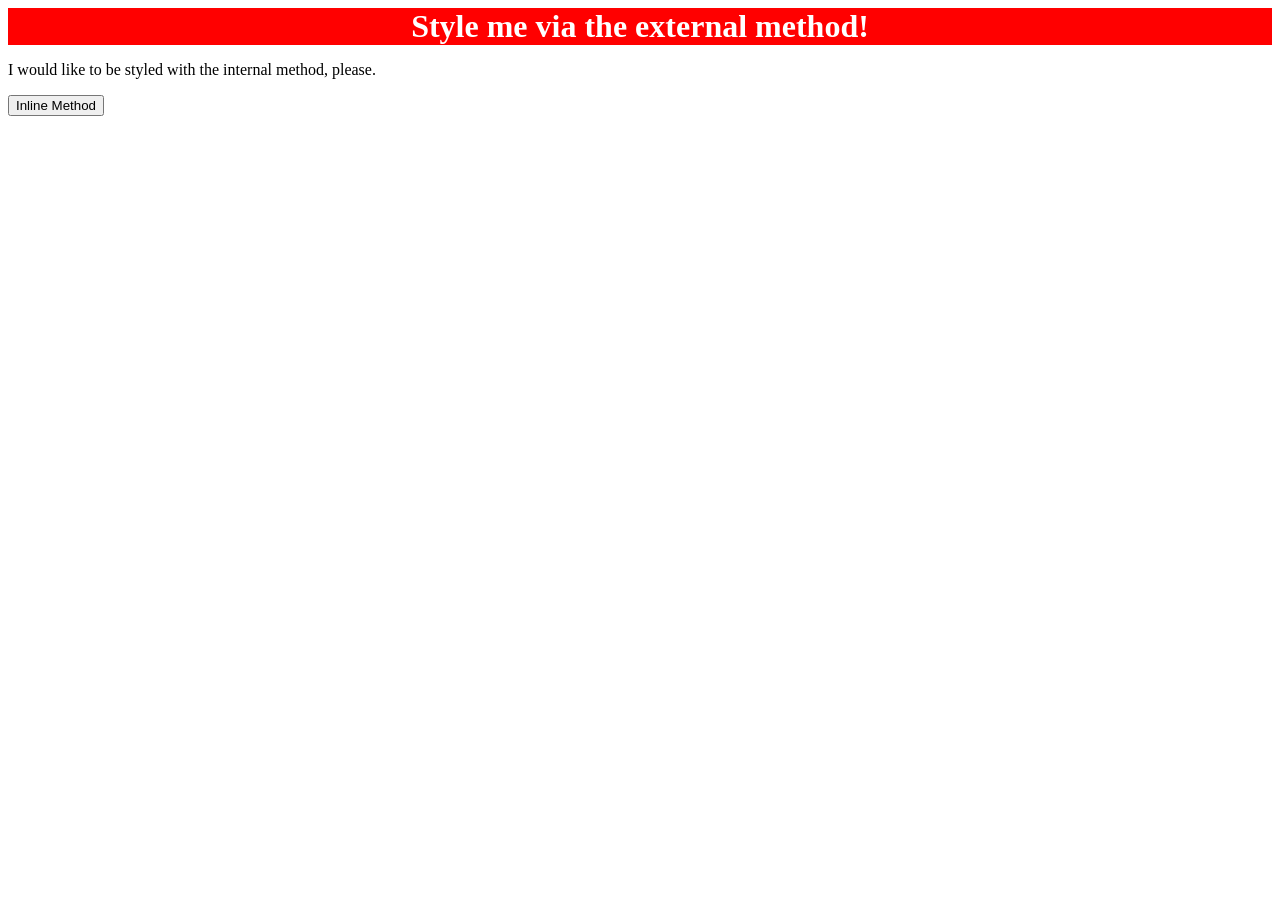
==== foundations/intro-to-css/01-css-methods/index.html @ 4b81641a "Style via the external method (Related to foundations/intro-to-css/01-css-methods/) Styling to the <" ====
<!doctype html>
<html lang="en">
  <head>
    <meta charset="UTF-8" />
    <meta http-equiv="X-UA-Compatible" content="IE=edge" />
    <meta name="viewport" content="width=device-width, initial-scale=1.0" />
    <link rel="stylesheet" href="styles.css" />
    <title>Methods for Adding CSS</title>
  </head>
  <body>
    <div>Style me via the external method!</div>
    <p>I would like to be styled with the internal method, please.</p>
    <button>Inline Method</button>
  </body>
</html>
---- foundations/intro-to-css/01-css-methods/styles.css ----
div {
  background-color: red;
  color: white;
  font-size: 32px;
  text-align: center;
  font-weight: bold;
}
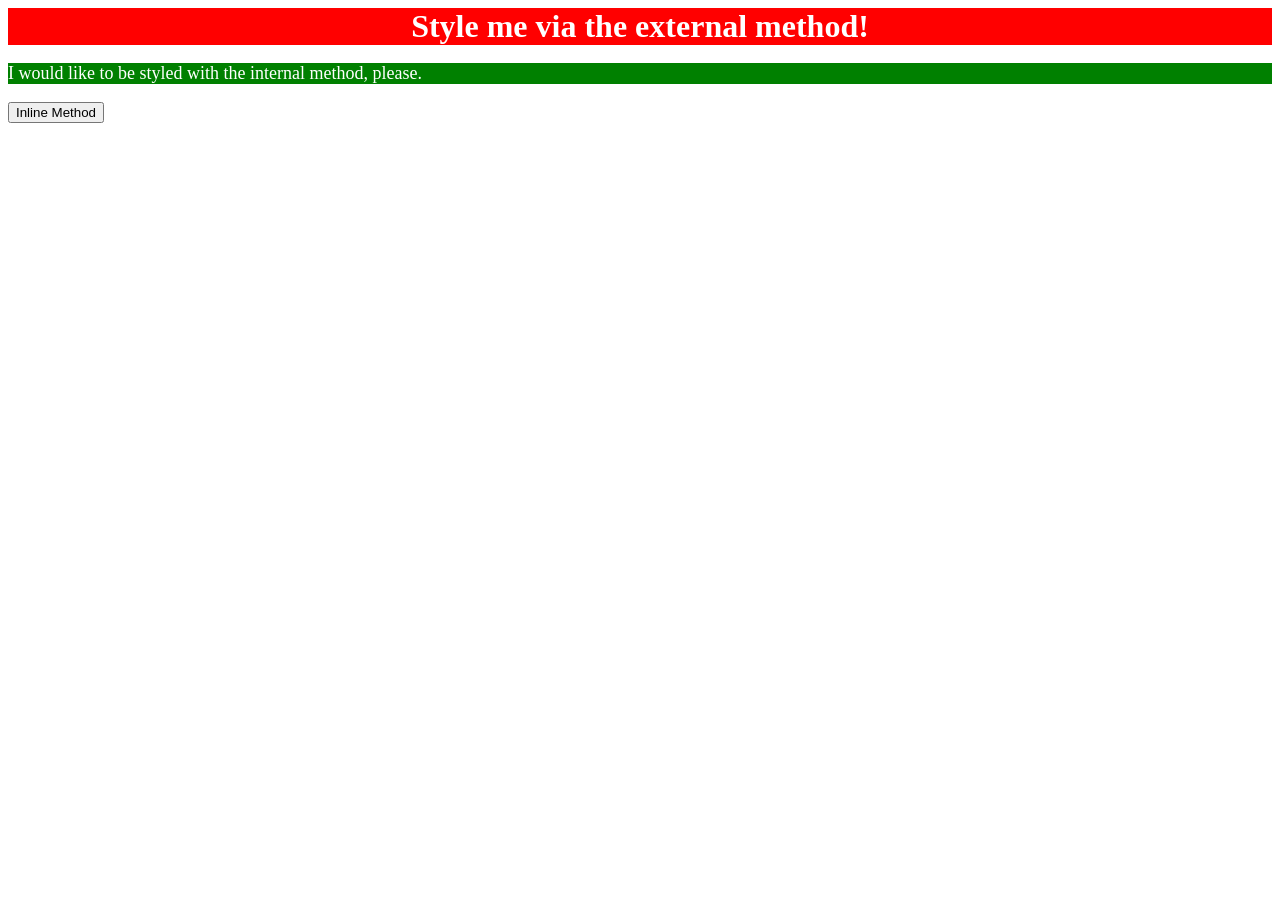
==== commit 40efb98a: "Style via the internal method (Related to foundations/intro-to-css/01-css-methods/) Styling to <p> e" ====
--- a/foundations/intro-to-css/01-css-methods/index.html
+++ b/foundations/intro-to-css/01-css-methods/index.html
@@ -6,6 +6,13 @@
     <meta name="viewport" content="width=device-width, initial-scale=1.0" />
     <link rel="stylesheet" href="styles.css" />
     <title>Methods for Adding CSS</title>
+    <style>
+      p {
+        background-color: green;
+        color: white;
+        font-size: 18px;
+      }
+    </style>
   </head>
   <body>
     <div>Style me via the external method!</div>
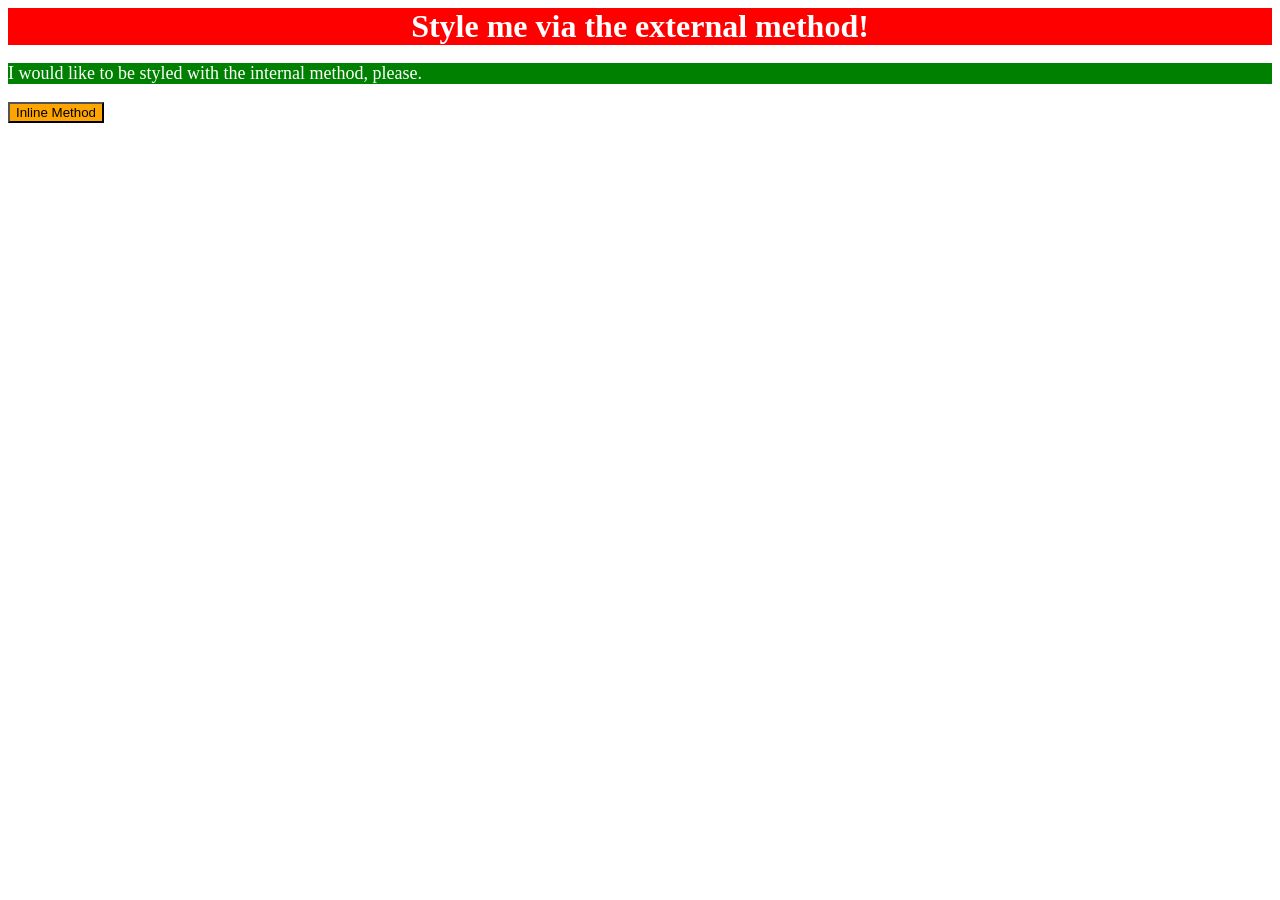
==== commit 430d84f7: "Style via the inline method (Relating to foundations/intro-to-css/01-css-methods) Styling to <button" ====
--- a/foundations/intro-to-css/01-css-methods/index.html
+++ b/foundations/intro-to-css/01-css-methods/index.html
@@ -17,6 +17,8 @@
   <body>
     <div>Style me via the external method!</div>
     <p>I would like to be styled with the internal method, please.</p>
-    <button>Inline Method</button>
+    <button style="background-color: orange" font-size="18px">
+      Inline Method
+    </button>
   </body>
 </html>
